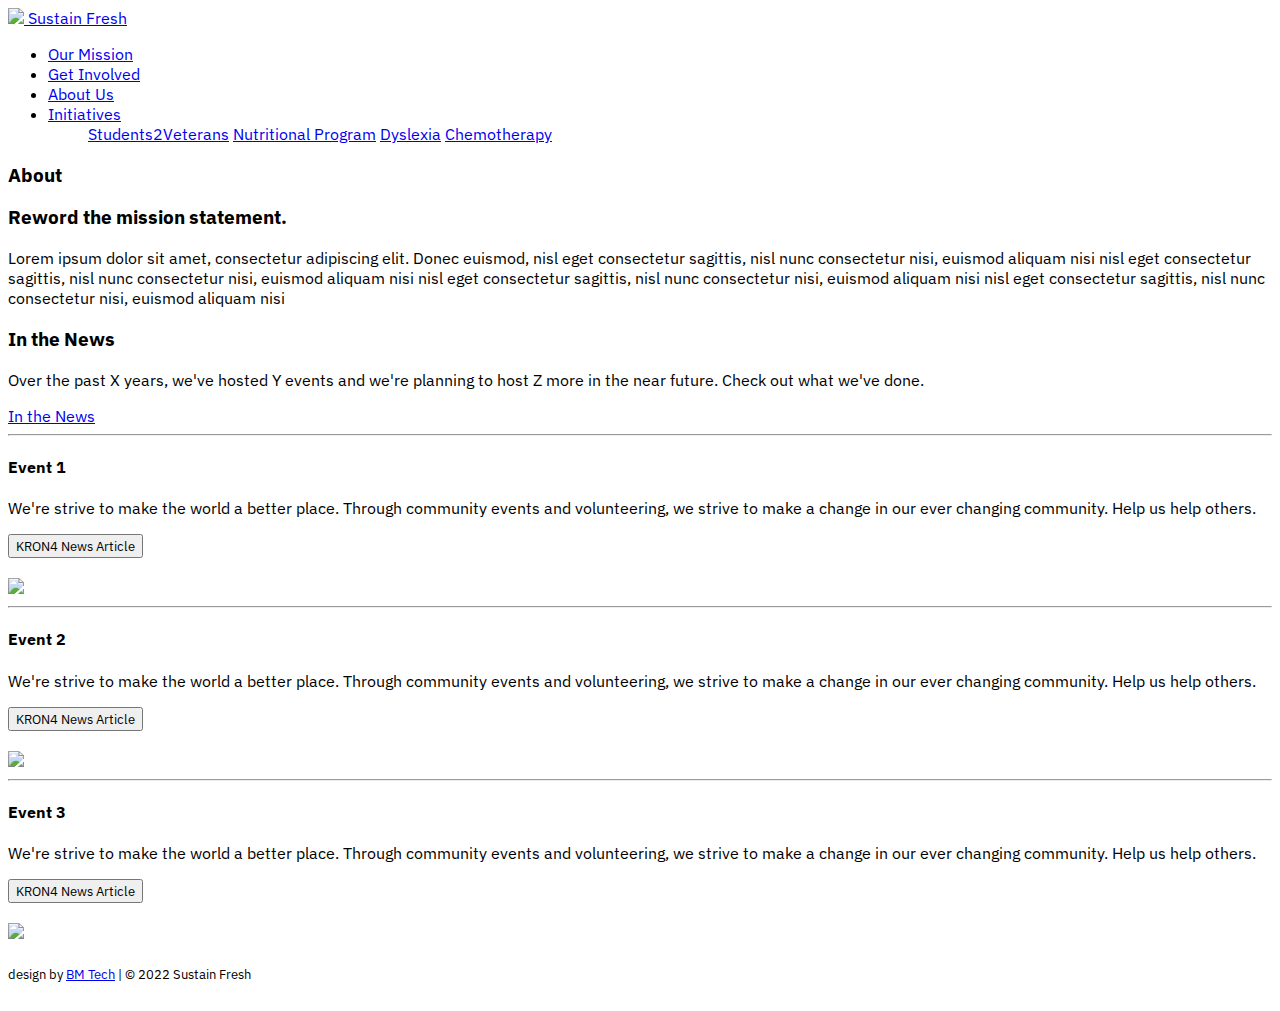
==== about/index.html @ f2330227 "about page" ====
<!DOCTYPE html>
<html lang="en">
<head>
    <meta charset="UTF-8">
    <meta http-equiv="X-UA-Compatible" content="IE=edge">
    <meta name="viewport" content="width=device-width, initial-scale=1.0">
    <title>Sustain Fresh</title>
    <link rel="preconnect" href="https://fonts.googleapis.com">
    <link rel="preconnect" href="https://fonts.gstatic.com" crossorigin>
    <link href="https://fonts.googleapis.com/css2?family=IBM+Plex+Sans&display=swap" rel="stylesheet"> 
    <script src="https://kit.fontawesome.com/43dc370da9.js" crossorigin="anonymous"></script>
    <script src="https://cdn.jsdelivr.net/npm/bootstrap@5.1.3/dist/js/bootstrap.bundle.min.js" integrity="sha384-ka7Sk0Gln4gmtz2MlQnikT1wXgYsOg+OMhuP+IlRH9sENBO0LRn5q+8nbTov4+1p" crossorigin="anonymous"></script>
    <link rel="stylesheet" href="https://cdn.jsdelivr.net/npm/bootstrap@5.1.3/dist/css/bootstrap.min.css" integrity="sha384-1BmE4kWBq78iYhFldvKuhfTAU6auU8tT94WrHftjDbrCEXSU1oBoqyl2QvZ6jIW3" crossorigin="anonymous">
    <link rel="stylesheet" href="/styles.css">
</head>
<body>
    <header class="d-flex flex-wrap justify-content-center py-3 mb-1">
        <a href="/" class="d-flex align-items-center mb-3 mb-md-0 me-md-auto text-dark text-decoration-none">
            <img src="/logo.svg" width="35" class="mx-3 my-0">
            <span class="fs-4">Sustain Fresh</span>
        </a>
        
        <ul class="nav nav-pills mx-3">
            <li class="nav-item"><a href="/#mission" class="nav-link" aria-current="page">Our Mission</a></li>
            <li class="nav-item"><a href="/#involve" class="nav-link">Get Involved</a></li>
            <li class="nav-item"><a href="#" class="nav-link active">About Us</a></li>
            <li class="nav-item dropdown">
                <a class="nav-link dropdown-toggle" href="/initiatives/" id="dropdown03" aria-expanded="false">Initiatives</a>
                <ul class="dropdown-menu dropdown-menu-right mx-2" aria-labelledby="dropdown03">
                    <a class="dropdown-item" href="/initiatives#students2veterans">Students2Veterans</a>
                    <a class="dropdown-item" href="/initiatives#nutritional">Nutritional Program</a>
                    <a class="dropdown-item" href="/initiatives#dyslexia">Dyslexia</a>
                    <a class="dropdown-item" href="/initiatives#chemotherapy">Chemotherapy</a>
                </ul>
            </li>
        </ul>
    </header>

    <div class="py-5">
        <div class="px-6 py-1 my-0 mb-1 container">
            <h3 class="display-7 fw-bold">About</h3>
        </div>
        <div class="px-6 py-1 my-1 mb-1 container">
            <h3 class="display-7 fw-bold">Reword the mission statement.</h3>
            <p class="lead">
                Lorem ipsum dolor sit amet, consectetur adipiscing elit.
                Donec euismod, nisl eget consectetur sagittis,
                nisl nunc consectetur nisi, euismod aliquam nisi
                nisl eget consectetur sagittis, nisl nunc consectetur nisi, euismod aliquam nisi
                nisl eget consectetur sagittis, nisl nunc consectetur nisi, euismod aliquam nisi
                nisl eget consectetur sagittis, nisl nunc consectetur nisi, euismod aliquam nisi
            </p>
        </div>
    </div>

    <div class="bg-primary py-5 text-white">
        <div class="px-6 py-1 my-1 mb-1 container">
            <h3 class="display-5 fw-bold">In the News</h3>
            <!-- placeholder text -->
            <p class="lead">
                Over the past X years, we've hosted Y events and we're planning to host Z more in the near future. Check out what we've done.
            </p>
            <a href="#" type="button" class="btn btn-light btn-lg">In the News</a>
            <hr class="my-5">

            <div class="row">
                <div class="col-lg-6">
                    <h4 class="display-6 fw-bold">Event 1</h4>
                    <p class="lead">We're strive to make the world a better place. Through community events and volunteering, we strive to make a change in our ever changing community. Help us help others.</p>
                    <div class="d-grid gap-2 d-sm-flex">
                        <button type="button" class="btn btn-light px-4 gap-3">KRON4 News Article</button>
                    </div>
                    <br>
                </div>
                <div class="col-lg-6">
                    <img src="https://www.hbfuller.com/-/media/images/careers/teamwork-diverstiy-mission-and-culture.jpg" class="img-fluid rounded shadow-lg" width="500px">
                </div>
            </div>
            <hr class="my-5">

            <div class="row">
                <div class="col-lg-6">
                    <h4 class="display-6 fw-bold">Event 2</h4>
                    <p class="lead">We're strive to make the world a better place. Through community events and volunteering, we strive to make a change in our ever changing community. Help us help others.</p>
                    <div class="d-grid gap-2 d-sm-flex">
                        <button type="button" class="btn btn-light px-4 gap-3">KRON4 News Article</button>
                    </div>
                    <br>
                </div>
                <div class="col-lg-6">
                    <img src="https://www.hbfuller.com/-/media/images/careers/teamwork-diverstiy-mission-and-culture.jpg" class="img-fluid rounded shadow-lg" width="500px">
                </div>
            </div>
            <hr class="my-5">

            <div class="row">
                <div class="col-lg-6">
                    <h4 class="display-6 fw-bold">Event 3</h4>
                    <p class="lead">We're strive to make the world a better place. Through community events and volunteering, we strive to make a change in our ever changing community. Help us help others.</p>
                    <div class="d-grid gap-2 d-sm-flex">
                        <button type="button" class="btn btn-light px-4 gap-3">KRON4 News Article</button>
                    </div>
                    <br>
                </div>
                <div class="col-lg-6">
                    <img src="https://www.hbfuller.com/-/media/images/careers/teamwork-diverstiy-mission-and-culture.jpg" class="img-fluid rounded shadow-lg" width="500px">
                </div>
            </div>

        </div>
    </div>

    <div class="bg-dark text-white">
        <br>
        <div class="container py-3">
            <small>design by <a href="#">BM Tech</a> | &copy; 2022 Sustain Fresh</small>
            <br><br>
        </div>
    </div>
</body>
---- styles.css ----
:root{
    --bs-primary: #ffffff !important;
    --color-secondary: #fafafa;
}

.bg-img{
    background: linear-gradient(#ffffff5a, #ffffff5a), url(https://www.workday.com/content/dam/web/zz/images/illustrations/img-diversity-hero-group.png);
    background-size: cover;
}

* {
    font-family: 'IBM Plex Sans', sans-serif;
}

.dropdown:hover .dropdown-menu {
    display: block;
    margin-top: 0;
    /* translate to the left 20 pixels */
    transform: translateX(-70px);
}
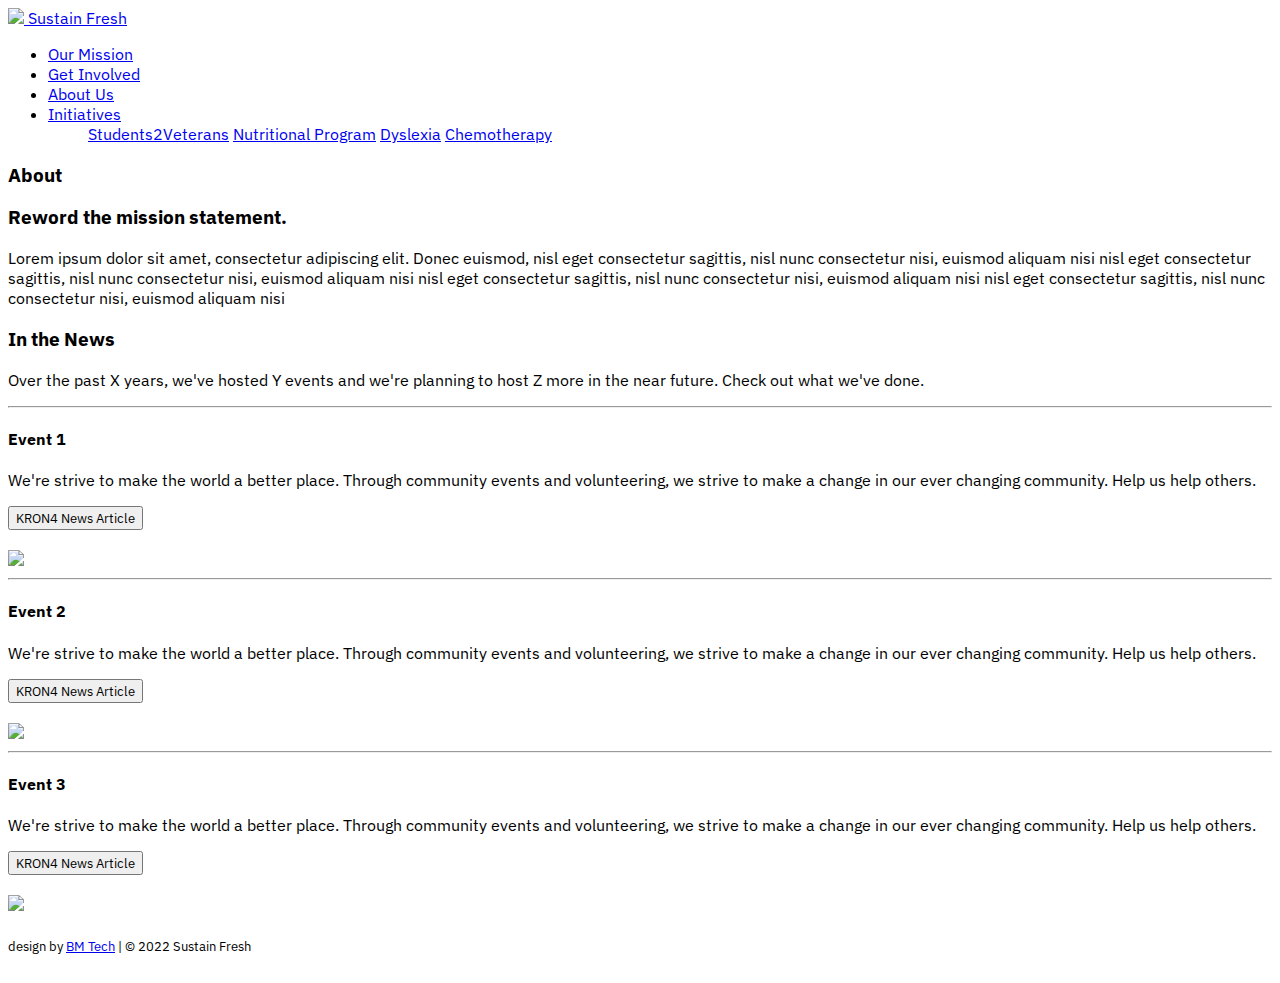
==== commit e2c91b4f: "fix links" ====
--- a/about/index.html
+++ b/about/index.html
@@ -11,26 +11,26 @@
     <script src="https://kit.fontawesome.com/43dc370da9.js" crossorigin="anonymous"></script>
     <script src="https://cdn.jsdelivr.net/npm/bootstrap@5.1.3/dist/js/bootstrap.bundle.min.js" integrity="sha384-ka7Sk0Gln4gmtz2MlQnikT1wXgYsOg+OMhuP+IlRH9sENBO0LRn5q+8nbTov4+1p" crossorigin="anonymous"></script>
     <link rel="stylesheet" href="https://cdn.jsdelivr.net/npm/bootstrap@5.1.3/dist/css/bootstrap.min.css" integrity="sha384-1BmE4kWBq78iYhFldvKuhfTAU6auU8tT94WrHftjDbrCEXSU1oBoqyl2QvZ6jIW3" crossorigin="anonymous">
-    <link rel="stylesheet" href="/styles.css">
+    <link rel="stylesheet" href="../styles.css">
 </head>
 <body>
     <header class="d-flex flex-wrap justify-content-center py-3 mb-1">
-        <a href="/" class="d-flex align-items-center mb-3 mb-md-0 me-md-auto text-dark text-decoration-none">
-            <img src="/logo.svg" width="35" class="mx-3 my-0">
+        <a href="../" class="d-flex align-items-center mb-3 mb-md-0 me-md-auto text-dark text-decoration-none">
+            <img src="../logo.svg" width="35" class="mx-3 my-0">
             <span class="fs-4">Sustain Fresh</span>
         </a>
         
-        <ul class="nav nav-pills mx-3">
-            <li class="nav-item"><a href="/#mission" class="nav-link" aria-current="page">Our Mission</a></li>
-            <li class="nav-item"><a href="/#involve" class="nav-link">Get Involved</a></li>
+        <ul class="nav nav-pills mx-3 responsivenav">
+            <li class="nav-item"><a href="../#mission" class="nav-link" aria-current="page">Our Mission</a></li>
+            <li class="nav-item"><a href="../#involve" class="nav-link">Get Involved</a></li>
             <li class="nav-item"><a href="#" class="nav-link active">About Us</a></li>
             <li class="nav-item dropdown">
-                <a class="nav-link dropdown-toggle" href="/initiatives/" id="dropdown03" aria-expanded="false">Initiatives</a>
+                <a class="nav-link dropdown-toggle" href="../initiatives/" id="dropdown03" aria-expanded="false">Initiatives</a>
                 <ul class="dropdown-menu dropdown-menu-right mx-2" aria-labelledby="dropdown03">
-                    <a class="dropdown-item" href="/initiatives#students2veterans">Students2Veterans</a>
-                    <a class="dropdown-item" href="/initiatives#nutritional">Nutritional Program</a>
-                    <a class="dropdown-item" href="/initiatives#dyslexia">Dyslexia</a>
-                    <a class="dropdown-item" href="/initiatives#chemotherapy">Chemotherapy</a>
+                    <a class="dropdown-item" href="../initiatives#students2veterans">Students2Veterans</a>
+                    <a class="dropdown-item" href="../initiatives#nutritional">Nutritional Program</a>
+                    <a class="dropdown-item" href="../initiatives#dyslexia">Dyslexia</a>
+                    <a class="dropdown-item" href="../initiatives#chemotherapy">Chemotherapy</a>
                 </ul>
             </li>
         </ul>
@@ -60,7 +60,6 @@
             <p class="lead">
                 Over the past X years, we've hosted Y events and we're planning to host Z more in the near future. Check out what we've done.
             </p>
-            <a href="#" type="button" class="btn btn-light btn-lg">In the News</a>
             <hr class="my-5">
 
             <div class="row">
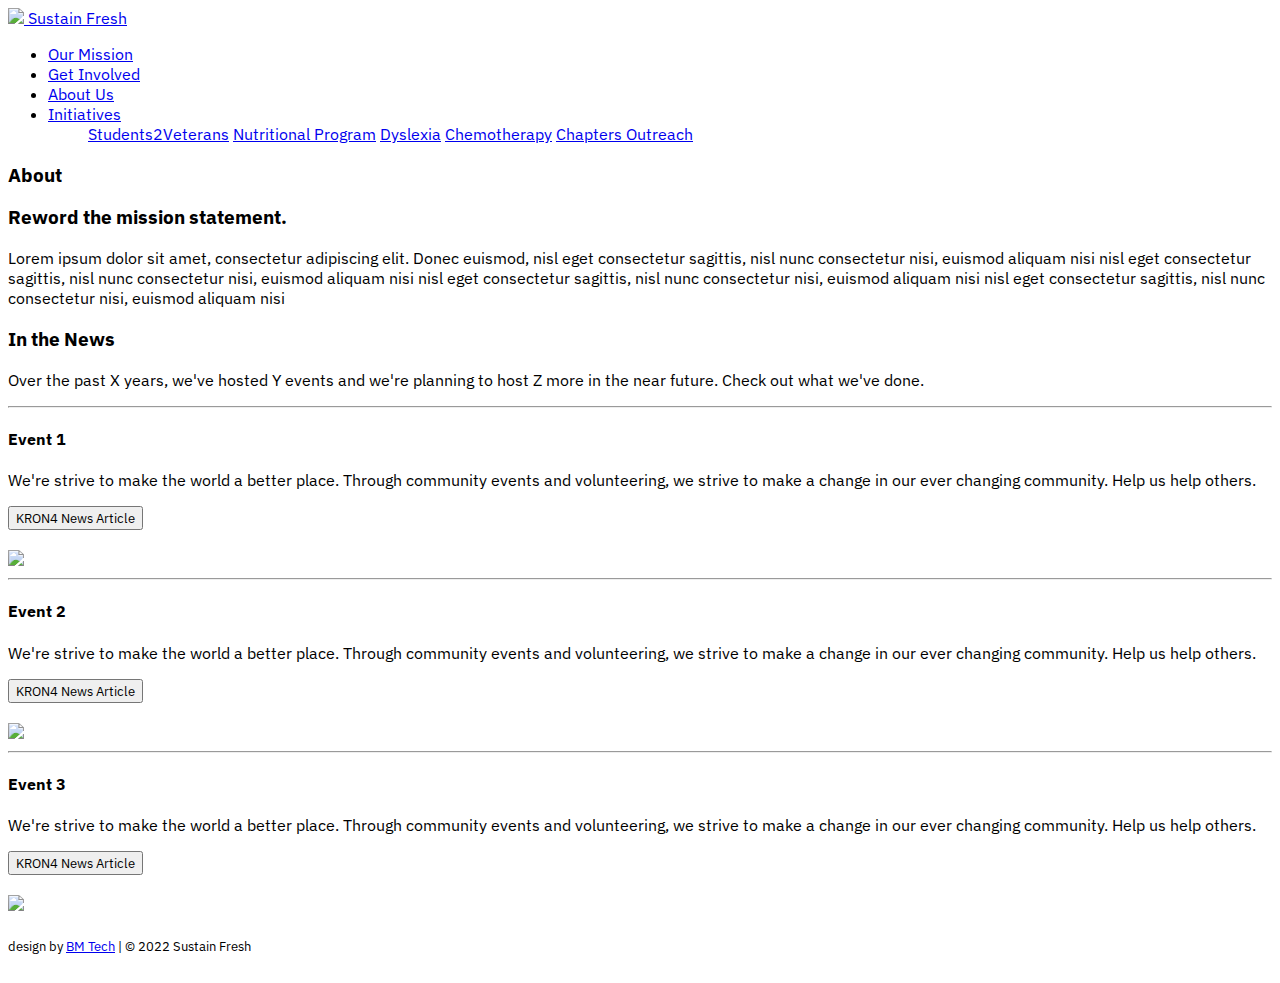
==== commit 3888c500: "add chapters" ====
--- a/about/index.html
+++ b/about/index.html
@@ -31,6 +31,7 @@
                     <a class="dropdown-item" href="../initiatives#nutritional">Nutritional Program</a>
                     <a class="dropdown-item" href="../initiatives#dyslexia">Dyslexia</a>
                     <a class="dropdown-item" href="../initiatives#chemotherapy">Chemotherapy</a>
+                    <a class="dropdown-item" href="../initiatives#chapters">Chapters Outreach</a>
                 </ul>
             </li>
         </ul>
--- a/styles.css
+++ b/styles.css
@@ -3,9 +3,17 @@
     --color-secondary: #fafafa;
 }
 
+@media screen and (max-width: 768px) {
+    .responsivenav {
+        display: flex;
+        justify-content: center;
+    }
+}
+
 .bg-img{
-    background: linear-gradient(#ffffff5a, #ffffff5a), url(https://www.workday.com/content/dam/web/zz/images/illustrations/img-diversity-hero-group.png);
+    background: linear-gradient(#ffffff00, #ffffff), url(https://www.workday.com/content/dam/web/zz/images/illustrations/img-diversity-hero-group.png);
     background-size: cover;
+    /* background-position: center; */
 }
 
 * {
@@ -15,6 +23,5 @@
 .dropdown:hover .dropdown-menu {
     display: block;
     margin-top: 0;
-    /* translate to the left 20 pixels */
     transform: translateX(-70px);
 }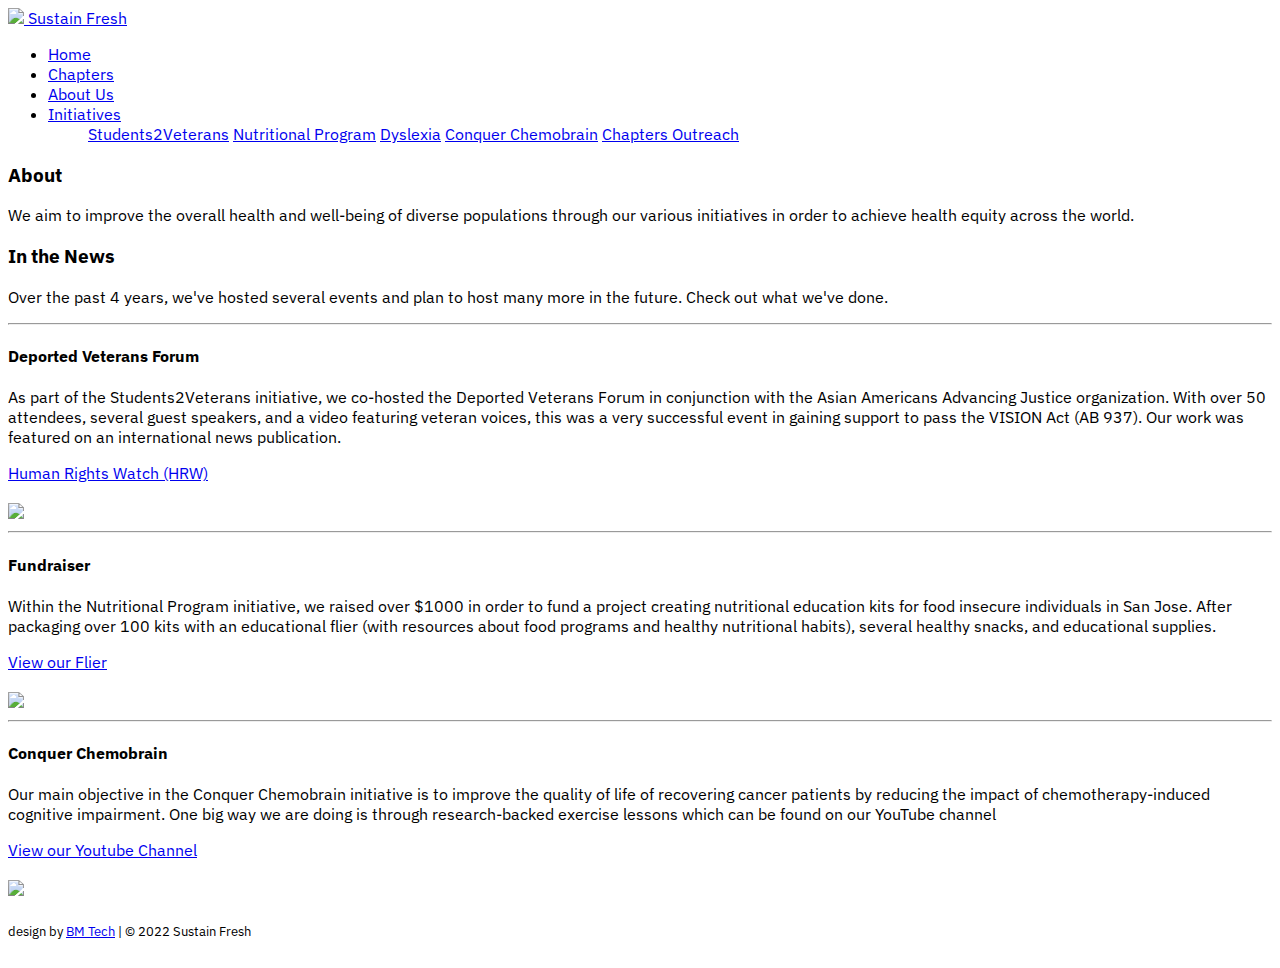
==== commit d08afb70: "rename to conquer chemobrain" ====
--- a/about/index.html
+++ b/about/index.html
@@ -21,8 +21,8 @@
         </a>
         
         <ul class="nav nav-pills mx-3 responsivenav">
-            <li class="nav-item"><a href="../#mission" class="nav-link" aria-current="page">Our Mission</a></li>
-            <li class="nav-item"><a href="../#involve" class="nav-link">Get Involved</a></li>
+            <li class="nav-item"><a href="../" class="nav-link" aria-current="page">Home</a></li>
+            <li class="nav-item"><a href="../chapters/" class="nav-link">Chapters</a></li>
             <li class="nav-item"><a href="#" class="nav-link active">About Us</a></li>
             <li class="nav-item dropdown">
                 <a class="nav-link dropdown-toggle" href="../initiatives/" id="dropdown03" aria-expanded="false">Initiatives</a>
@@ -30,7 +30,7 @@
                     <a class="dropdown-item" href="../initiatives#students2veterans">Students2Veterans</a>
                     <a class="dropdown-item" href="../initiatives#nutritional">Nutritional Program</a>
                     <a class="dropdown-item" href="../initiatives#dyslexia">Dyslexia</a>
-                    <a class="dropdown-item" href="../initiatives#chemotherapy">Chemotherapy</a>
+                    <a class="dropdown-item" href="../initiatives#chemotherapy">Conquer Chemobrain</a>
                     <a class="dropdown-item" href="../initiatives#chapters">Chapters Outreach</a>
                 </ul>
             </li>
@@ -42,14 +42,8 @@
             <h3 class="display-7 fw-bold">About</h3>
         </div>
         <div class="px-6 py-1 my-1 mb-1 container">
-            <h3 class="display-7 fw-bold">Reword the mission statement.</h3>
             <p class="lead">
-                Lorem ipsum dolor sit amet, consectetur adipiscing elit.
-                Donec euismod, nisl eget consectetur sagittis,
-                nisl nunc consectetur nisi, euismod aliquam nisi
-                nisl eget consectetur sagittis, nisl nunc consectetur nisi, euismod aliquam nisi
-                nisl eget consectetur sagittis, nisl nunc consectetur nisi, euismod aliquam nisi
-                nisl eget consectetur sagittis, nisl nunc consectetur nisi, euismod aliquam nisi
+                We aim to improve the overall health and well-being of diverse populations through our various initiatives in order to achieve health equity across the world. 
             </p>
         </div>
     </div>
@@ -59,16 +53,17 @@
             <h3 class="display-5 fw-bold">In the News</h3>
             <!-- placeholder text -->
             <p class="lead">
-                Over the past X years, we've hosted Y events and we're planning to host Z more in the near future. Check out what we've done.
+                Over the past 4 years, we've hosted several events and plan to host many more in the future. Check out what we've done.
             </p>
             <hr class="my-5">
 
             <div class="row">
                 <div class="col-lg-6">
-                    <h4 class="display-6 fw-bold">Event 1</h4>
-                    <p class="lead">We're strive to make the world a better place. Through community events and volunteering, we strive to make a change in our ever changing community. Help us help others.</p>
+                    <h4 class="display-6 fw-bold">Deported Veterans Forum</h4>
+                    <p class="lead">As part of the Students2Veterans initiative, we co-hosted the Deported Veterans Forum in conjunction with the Asian Americans Advancing Justice organization. With over 50 attendees, several guest speakers, and a video featuring veteran voices, this was a very successful event in gaining support to pass the VISION Act (AB 937). Our work was featured on an international news publication.
+                    </p>
                     <div class="d-grid gap-2 d-sm-flex">
-                        <button type="button" class="btn btn-light px-4 gap-3">KRON4 News Article</button>
+                        <a type="button" class="btn btn-light px-4 gap-3" href="https://www.hrw.org/news/2022/06/07/bill-could-protect-california-immigrants-deportation">Human Rights Watch (HRW)</a>
                     </div>
                     <br>
                 </div>
@@ -80,10 +75,11 @@
 
             <div class="row">
                 <div class="col-lg-6">
-                    <h4 class="display-6 fw-bold">Event 2</h4>
-                    <p class="lead">We're strive to make the world a better place. Through community events and volunteering, we strive to make a change in our ever changing community. Help us help others.</p>
+                    <h4 class="display-6 fw-bold">Fundraiser</h4>
+                    <p class="lead">Within the Nutritional Program initiative, we raised over $1000 in order to fund a project creating nutritional education kits for food insecure individuals in San Jose. After packaging over 100 kits with an educational flier (with resources about food programs and healthy nutritional habits), several healthy snacks, and educational supplies.
+                    </p>
                     <div class="d-grid gap-2 d-sm-flex">
-                        <button type="button" class="btn btn-light px-4 gap-3">KRON4 News Article</button>
+                        <a type="button" class="btn btn-light px-4 gap-3" href="https://www.canva.com/design/DAFCA9iP6Ng/QU2aQwZzlLSUSHVBm-Hsig/view?utm_content=DAFCA9iP6Ng&utm_campaign=designshare&utm_medium=link&utm_source=publishsharelink">View our Flier</a>
                     </div>
                     <br>
                 </div>
@@ -95,10 +91,11 @@
 
             <div class="row">
                 <div class="col-lg-6">
-                    <h4 class="display-6 fw-bold">Event 3</h4>
-                    <p class="lead">We're strive to make the world a better place. Through community events and volunteering, we strive to make a change in our ever changing community. Help us help others.</p>
+                    <h4 class="display-6 fw-bold">Conquer Chemobrain</h4>
+                    <p class="lead">Our main objective in the Conquer Chemobrain initiative is to improve the quality of life of recovering cancer patients by reducing the impact of chemotherapy-induced cognitive impairment. One big way we are doing is through research-backed exercise lessons which can be found on our YouTube channel
+                    </p>
                     <div class="d-grid gap-2 d-sm-flex">
-                        <button type="button" class="btn btn-light px-4 gap-3">KRON4 News Article</button>
+                        <a type="button" class="btn btn-light px-4 gap-3" href="https://www.youtube.com/channel/UCKUfCyz92jatA43dd5xhtNA">View our Youtube Channel</a>
                     </div>
                     <br>
                 </div>
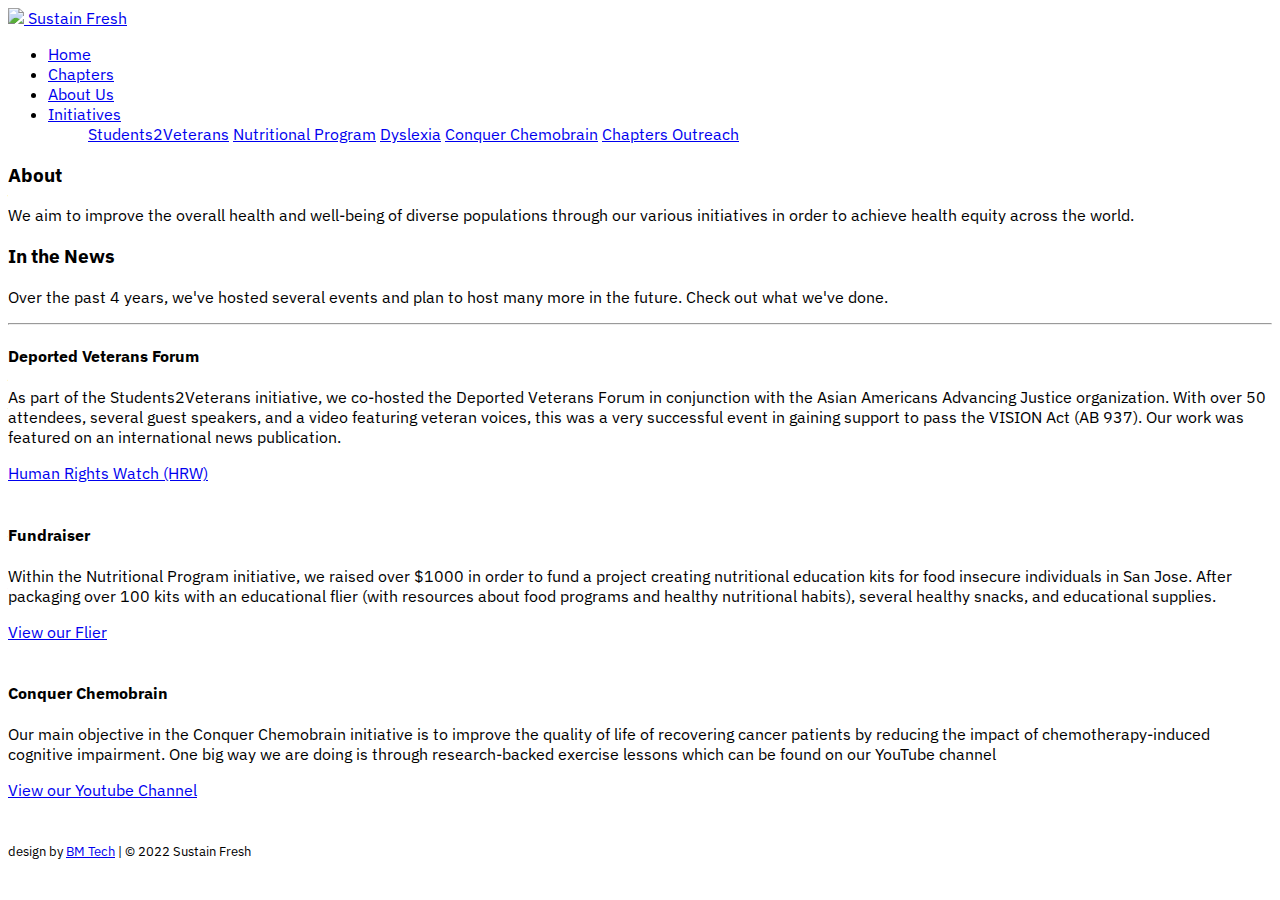
==== commit ecf3fa17: "edit about" ====
--- a/about/index.html
+++ b/about/index.html
@@ -68,13 +68,6 @@
                     <br>
                 </div>
                 <div class="col-lg-6">
-                    <img src="https://www.hbfuller.com/-/media/images/careers/teamwork-diverstiy-mission-and-culture.jpg" class="img-fluid rounded shadow-lg" width="500px">
-                </div>
-            </div>
-            <hr class="my-5">
-
-            <div class="row">
-                <div class="col-lg-6">
                     <h4 class="display-6 fw-bold">Fundraiser</h4>
                     <p class="lead">Within the Nutritional Program initiative, we raised over $1000 in order to fund a project creating nutritional education kits for food insecure individuals in San Jose. After packaging over 100 kits with an educational flier (with resources about food programs and healthy nutritional habits), several healthy snacks, and educational supplies.
                     </p>
@@ -83,11 +76,7 @@
                     </div>
                     <br>
                 </div>
-                <div class="col-lg-6">
-                    <img src="https://www.hbfuller.com/-/media/images/careers/teamwork-diverstiy-mission-and-culture.jpg" class="img-fluid rounded shadow-lg" width="500px">
-                </div>
             </div>
-            <hr class="my-5">
 
             <div class="row">
                 <div class="col-lg-6">
@@ -98,9 +87,6 @@
                         <a type="button" class="btn btn-light px-4 gap-3" href="https://www.youtube.com/channel/UCKUfCyz92jatA43dd5xhtNA">View our Youtube Channel</a>
                     </div>
                     <br>
-                </div>
-                <div class="col-lg-6">
-                    <img src="https://www.hbfuller.com/-/media/images/careers/teamwork-diverstiy-mission-and-culture.jpg" class="img-fluid rounded shadow-lg" width="500px">
                 </div>
             </div>
 
